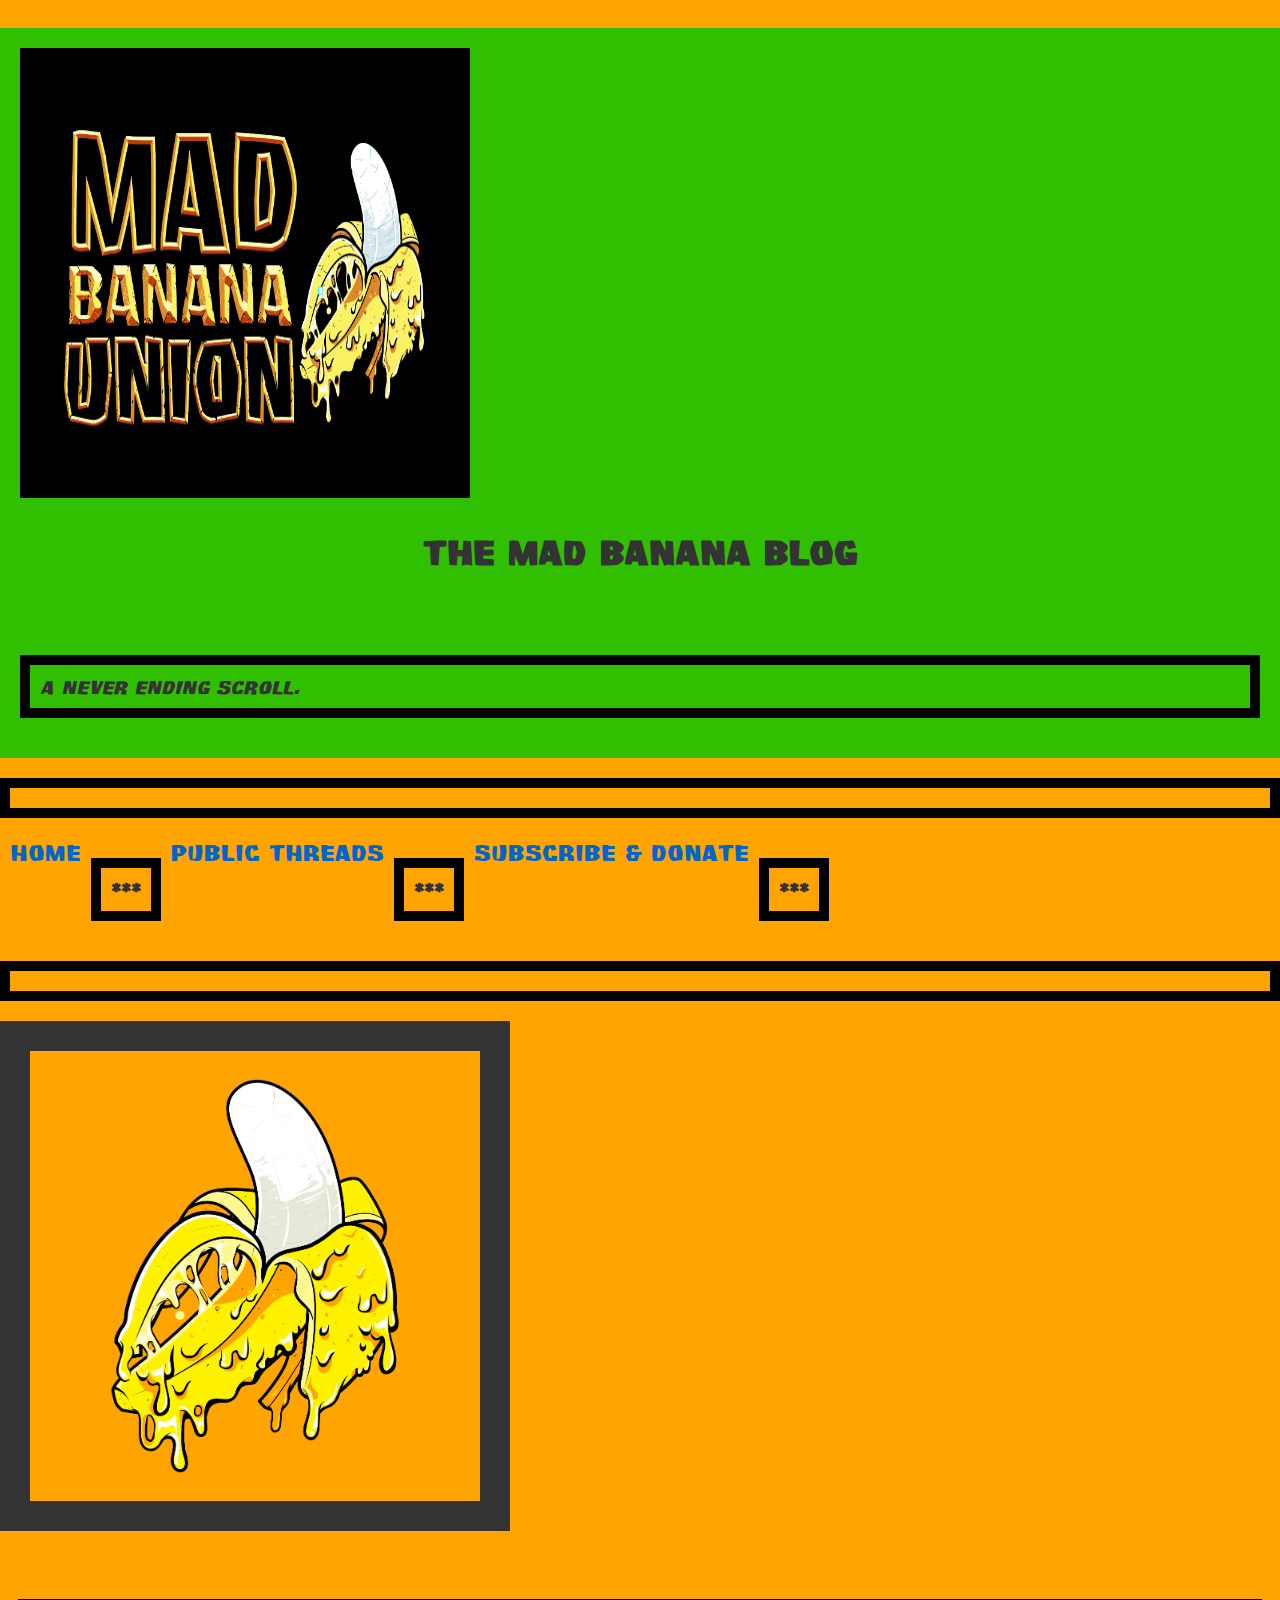
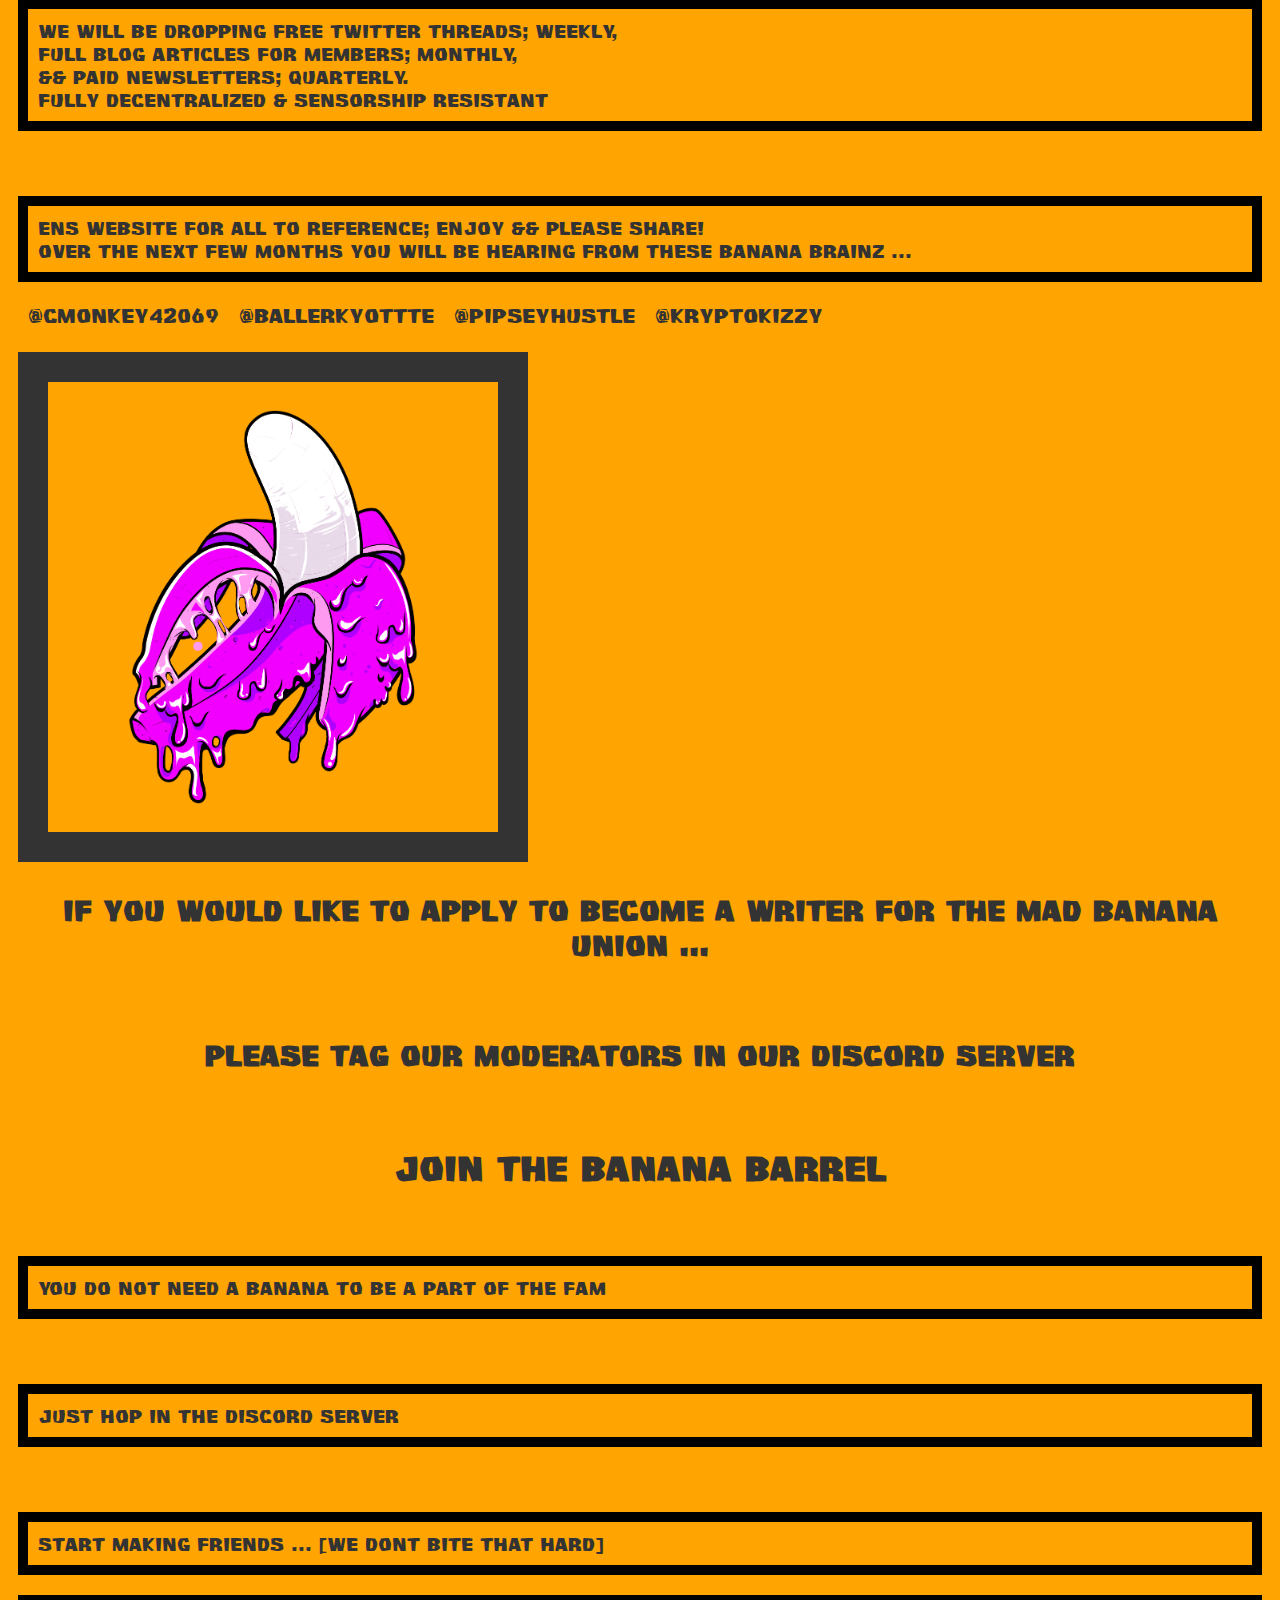
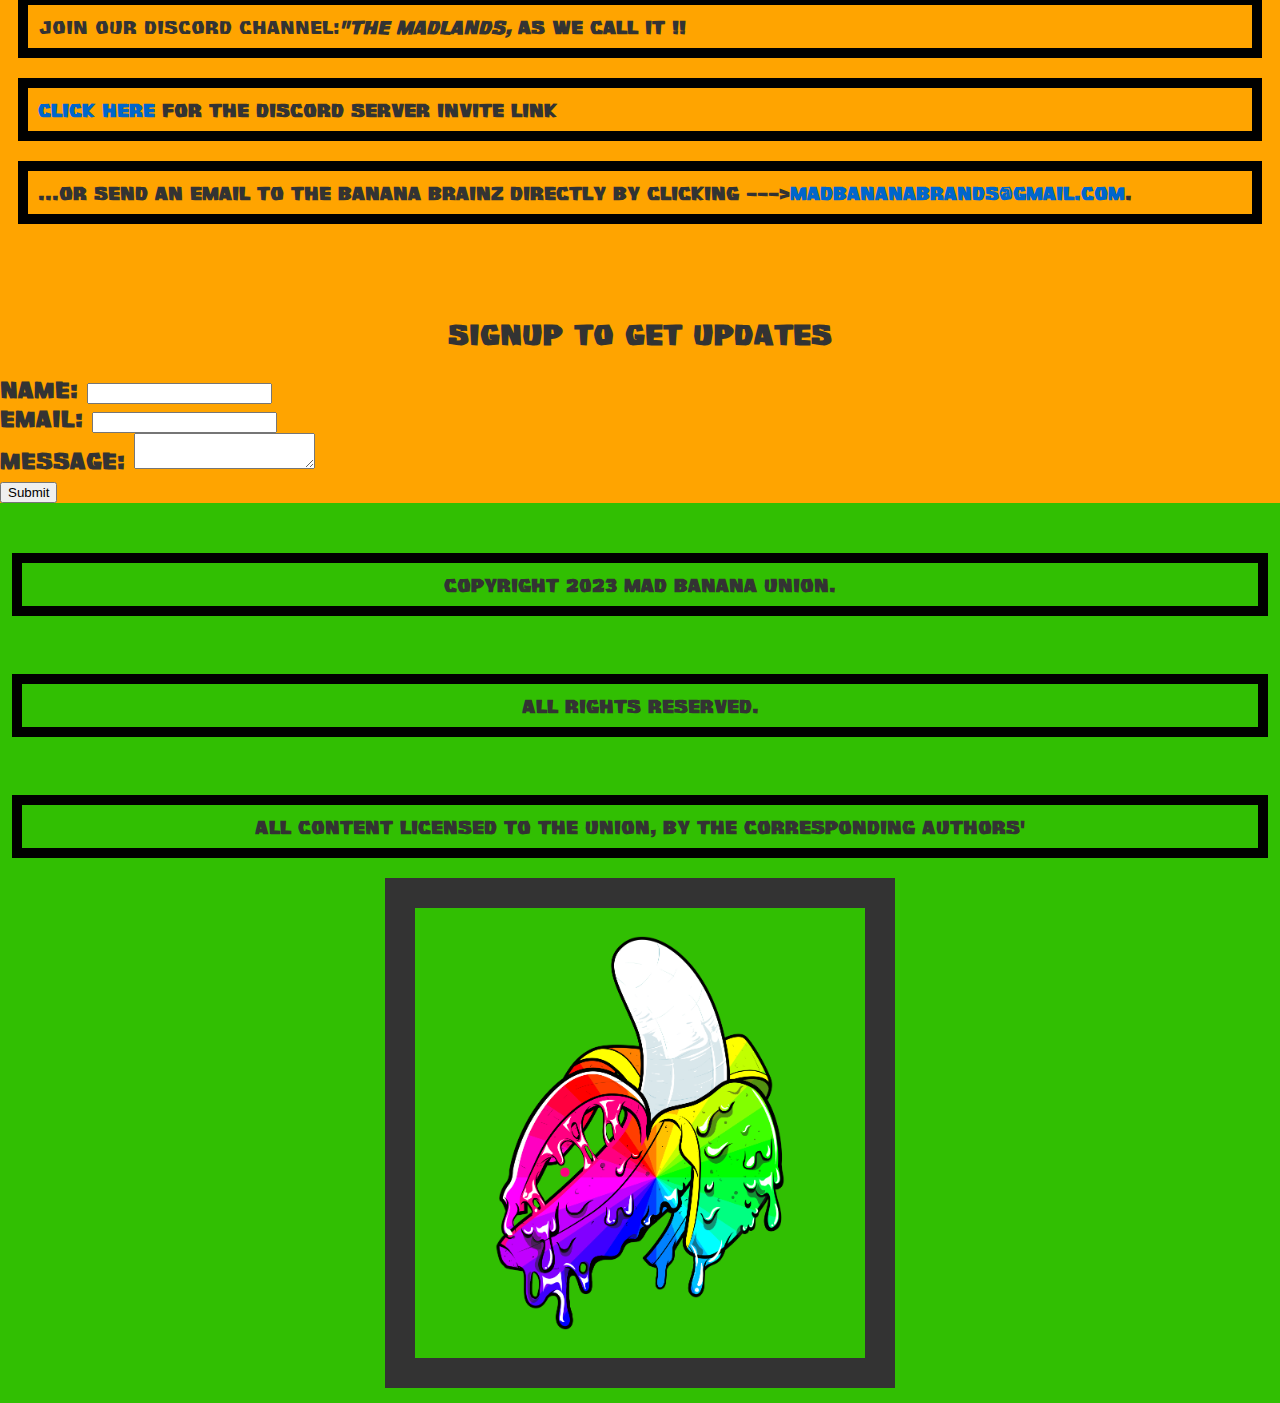
==== index.html @ 7733524b "took out rss link in the menu nav, for now." ====
<!DOCTYPE html>
<link rel="stylesheet" href="style.css">
<html lang="en">
  <head>
    <meta charset="UTF-8">
    <title>The MAD BANANA UNION Content Site-Blog-Threads-Newsletter-RSS</title>
    <!-- Google tag (gtag.js) -->
    <script async src="https://www.googletagmanager.com/gtag/js?id=G-SVJP8K6TBQ"></script>
    <script>
    window.dataLayer = window.dataLayer || [];
    function gtag(){dataLayer.push(arguments);}
    gtag('js', new Date());
    gtag('config', 'G-SVJP8K6TBQ');
    </script>
    <meta name="viewport" content="width=device-width, initial-scale=1.0">
  </head>
  <br>
  <body>
    <header>
      <img src="Mad-Banana-Union-Melting-Logo.png" alt="MBU-logo" align="center-align" width="450px" length=""450px">
      <h1><b>The Mad Banana Blog</h1></b>
      <br><p><i>A never ending scroll.</i></p>
    </header>
      <p>
        <nav>
          <ul>
            <li><a href="index.html">HOME</a></li>
            <b><p>***</p></b>
            <li><a href="threads.html">Public Threads</a></li>
            <b><p>***</p></b>
            <li><a href="money.html">Subscribe & Donate</a></li>
            <b><p>***</p></b>
          </ul>
        </nav>
      </p>
    <img src="Yellow_Artboard 1.png" alt="YellowMelt" align="center-align" border="30px">
    <main>
      <br><p>We will be dropping FREE Twitter Threads; weekly, 
      <br>Full Blog Articles for Members; monthly, 
      <br>&& Paid Newsletters; quarterly.
      <br><All consolidated here on our 
      <br>Fully Decentralized & SensorShip Resistant</p>
      <br><p>ENS Website for all to reference; enjoy && PLEASE share!
      <br>Over the next few months you will be hearing from these Banana Brainz ...</p>
      <ul>
        <br><li>@CMonkey42069</li>
        <br><li>@BallerKyottte</li>
        <br><li>@PipseyHustle</li>
        <br><li>@KryptoKizzy</li>
      </ul>
      <br><img src="Violet_Artboard 1.png" alt="VioletMelt" align="center-align" border="30px">
      <br><h2>If YOU would like to apply to become a writer for the Mad Banana Union ... </h2>
      <br><h2>Please tag our moderators in our Discord Server</h2>
      <br><h1>Join the Banana Barrel</h1>
      <br><p>You do not need a Banana to be a part of the FAM </p>
      <br><p>Just hop in the discord server</p>
      <br><p> start making friends ... [WE dont Bite THAT Hard]</p>
      <p> Join our Discord Channel:<b><i>"The MadLands,<b></i> as we call it !! </p>
      <p><a href="https://discord.com/invite/mad-banana-union-865627687414005800">Click HERE</a> for the Discord Server Invite Link</p>
      <p>...Or send an email to the Banana Brainz directly by clicking ---><a href="mailto:madbananabrands@gmail.com">MadBananaBrands@gmail.com</a>.</p>
    </main>
    <br>
    <body>
      <h2>Signup to get updates</h2>
      <forSignup to get updatesp" method="POST">
        <label for="name">Name:</label>
        <input type="text" id="name" name="name"><br>
    
        <label for="email">Email:</label>
        <input type="email" id="email" name="email"><br>
    
        <label for="message">Message:</label>
        <textarea id="message" name="message"></textarea><br>
    
        <input type="submit" value="Submit">
      </form>
    </body>
    <footer>
      <align="left">
      <br><p>CopyRight 2023 Mad Banana Union.</p>
      <br><p>All Rights Reserved.</p>
        <br><p>All Content Licensed to the Union, by the corresponding Authors' </p></align>
        <img src="Rainbow_Artboard 1.png" alt="RainBowMelt" align="center-align" border="30px">
    </footer>
  </body>
</html>
---- style.css ----
/* Global Styles */
body {
  font-family: 'survivant', Arial, sans-serif;
  background-color: #ffa400;
  color: #333;
  margin: 0;
  padding: 0;
  font-size: 24px;
}

a {
  color: #0066cc;
  text-decoration: none;
}

a:hover {
  text-decoration: underline;
}

/* Header Styles */
header {
  background-color: #31bf02;
  padding: 20px;
  font-size: 34px;
  align: center;
}

h1 {
  font-size: 36px;
  font-weight: bold;
  text-align: center;
  color: #333;
}

h2 {
  font-size: 30px;
  font-weight: bold;
  text-align: center;
  color: #333;
}

h3 {
  font-size: 24px;
  font-weight: bold;
  text-align: center;
  color: #333;
}
/* Navigation Styles */
nav {
  display: flex;
  justify-content: space-between;
  align-items: center;
}

ul {
  list-style: none;
  margin: 0;
  padding: 0;
  display: flex;
}

li {
  margin: 0 10px;
}

/* Main Content Styles */
main {
  padding: 18px;
  font-size: 22px;
}

img {
	max-width: 75%;
	height:450px;
	width:450px;
	align:center;
}

p {
	font-size: 20px;
	border: 10px solid black;
	padding: 10px;
	align: center;
}

/* Footer Styles */
footer {
  background-color: #31bf02;
  padding: 12px;
  text-align: center;
  font-size: 16px;
}

/* Custom Font */
@font-face {
  font-family: 'survivant';
  src: url('survivant.ttf') format('truetype');
}
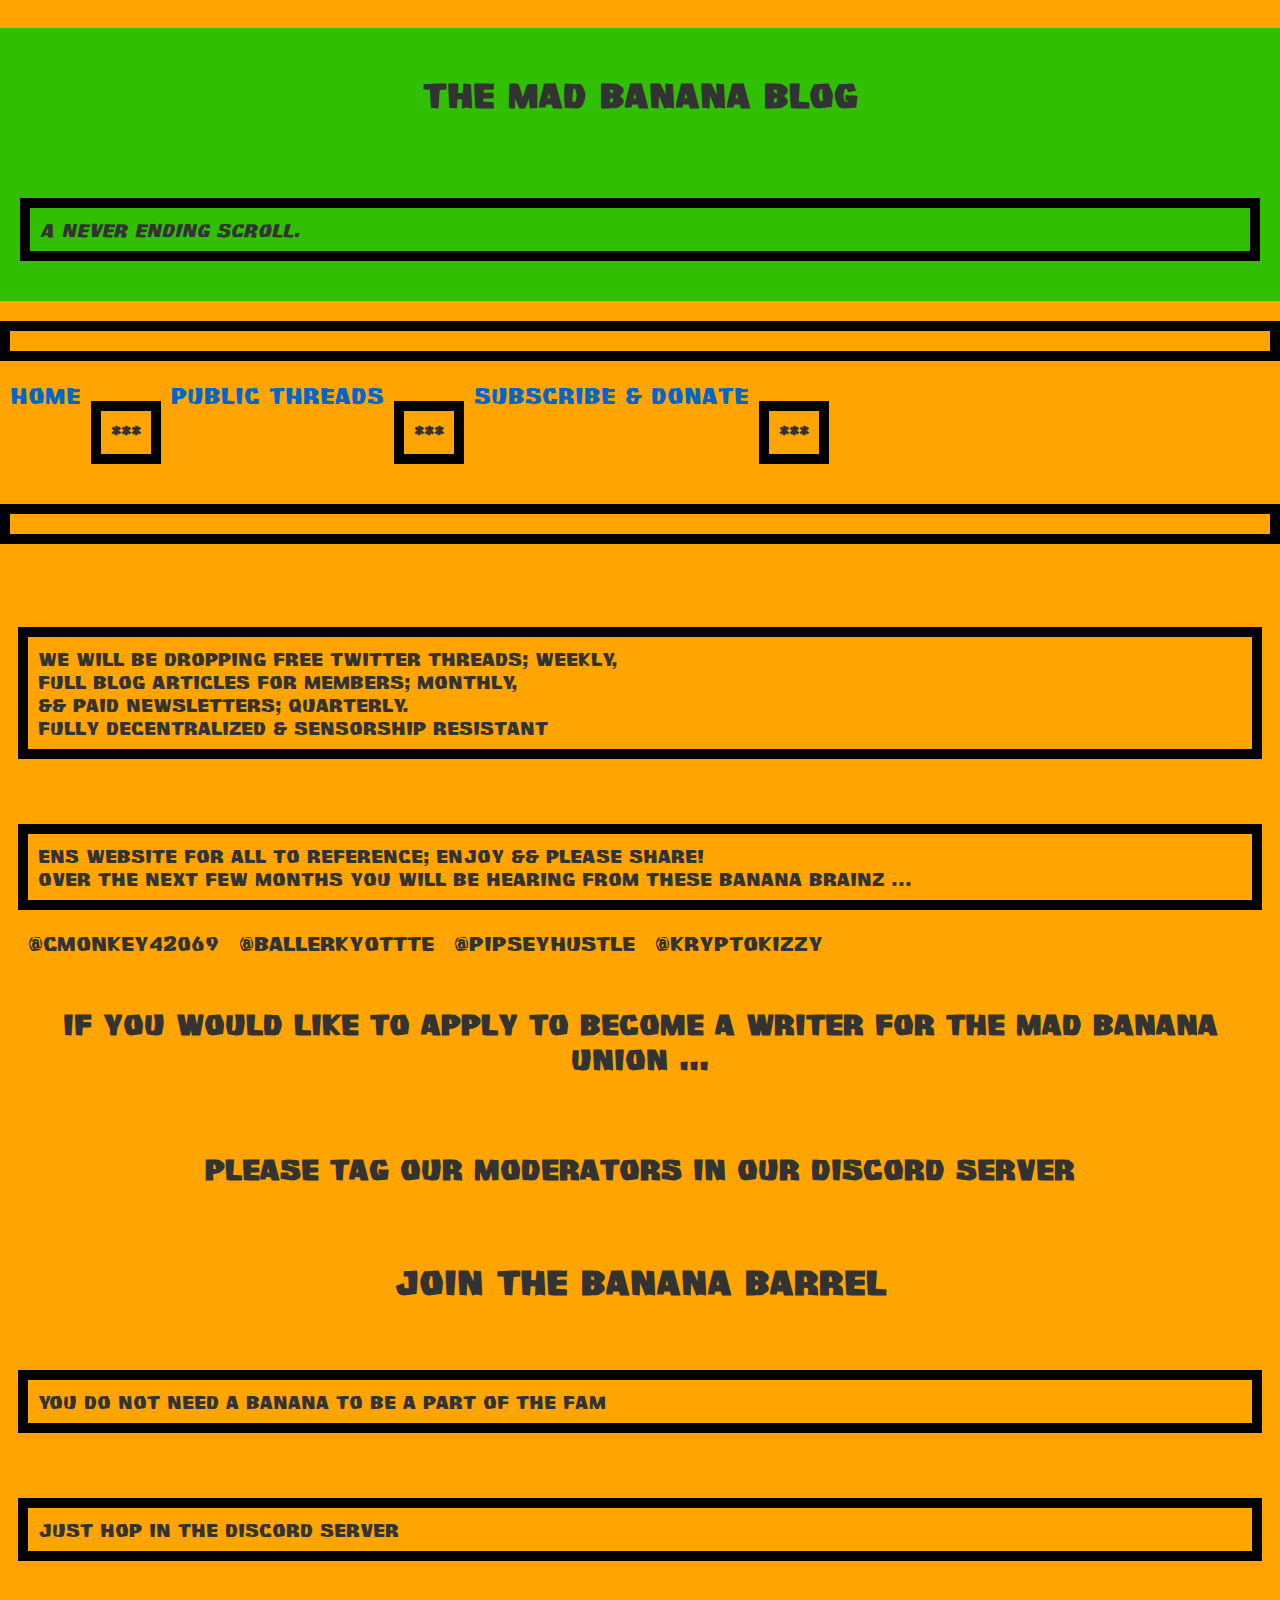
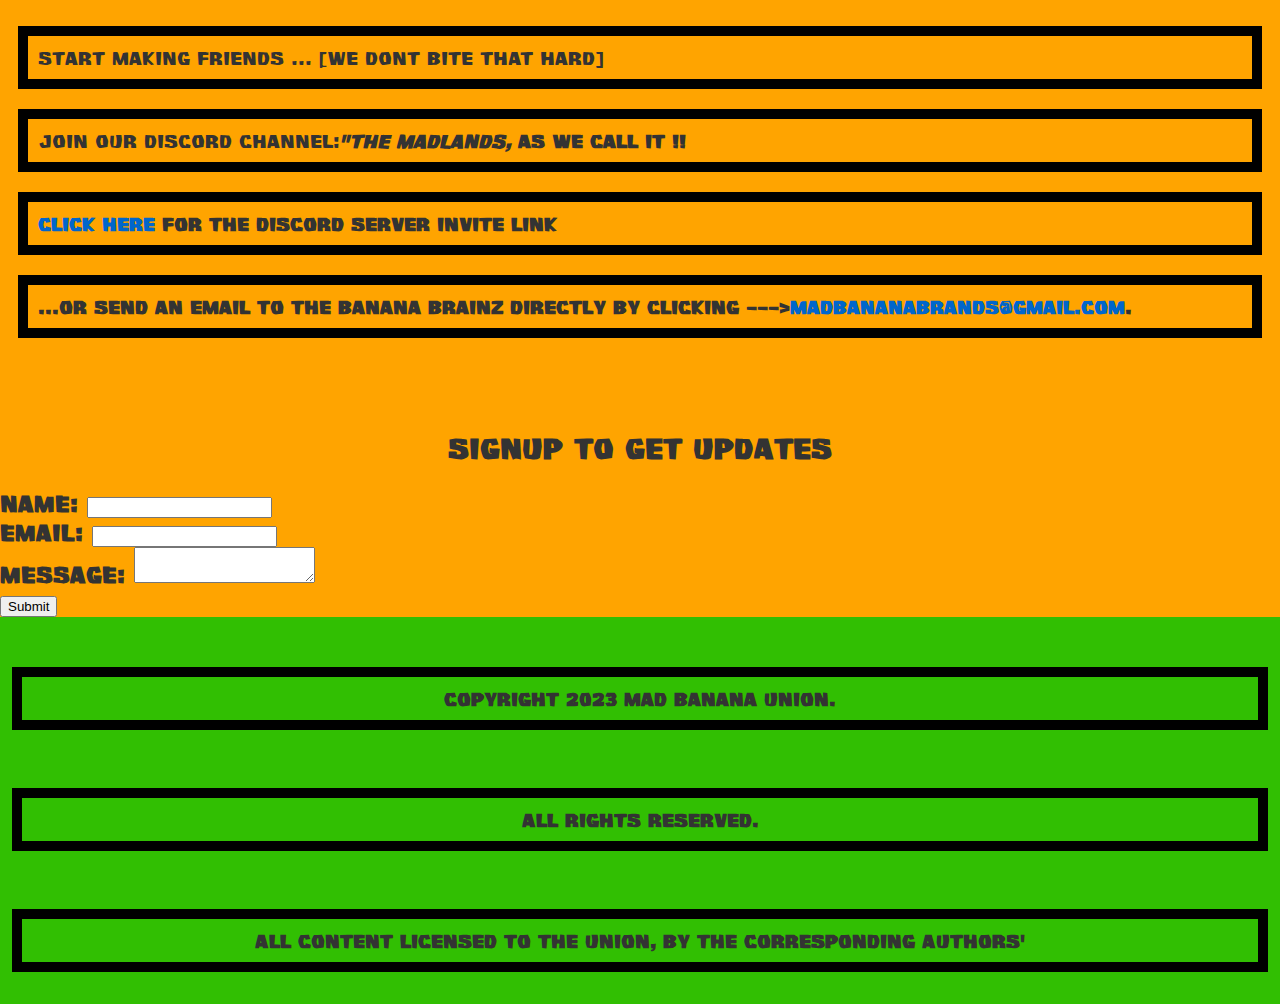
==== commit 699284a8: "took out all the images while we design the layout" ====
--- a/index.html
+++ b/index.html
@@ -17,7 +17,6 @@
   <br>
   <body>
     <header>
-      <img src="Mad-Banana-Union-Melting-Logo.png" alt="MBU-logo" align="center-align" width="450px" length=""450px">
       <h1><b>The Mad Banana Blog</h1></b>
       <br><p><i>A never ending scroll.</i></p>
     </header>
@@ -33,7 +32,6 @@
           </ul>
         </nav>
       </p>
-    <img src="Yellow_Artboard 1.png" alt="YellowMelt" align="center-align" border="30px">
     <main>
       <br><p>We will be dropping FREE Twitter Threads; weekly, 
       <br>Full Blog Articles for Members; monthly, 
@@ -48,7 +46,6 @@
         <br><li>@PipseyHustle</li>
         <br><li>@KryptoKizzy</li>
       </ul>
-      <br><img src="Violet_Artboard 1.png" alt="VioletMelt" align="center-align" border="30px">
       <br><h2>If YOU would like to apply to become a writer for the Mad Banana Union ... </h2>
       <br><h2>Please tag our moderators in our Discord Server</h2>
       <br><h1>Join the Banana Barrel</h1>
@@ -80,7 +77,6 @@
       <br><p>CopyRight 2023 Mad Banana Union.</p>
       <br><p>All Rights Reserved.</p>
         <br><p>All Content Licensed to the Union, by the corresponding Authors' </p></align>
-        <img src="Rainbow_Artboard 1.png" alt="RainBowMelt" align="center-align" border="30px">
     </footer>
   </body>
 </html>
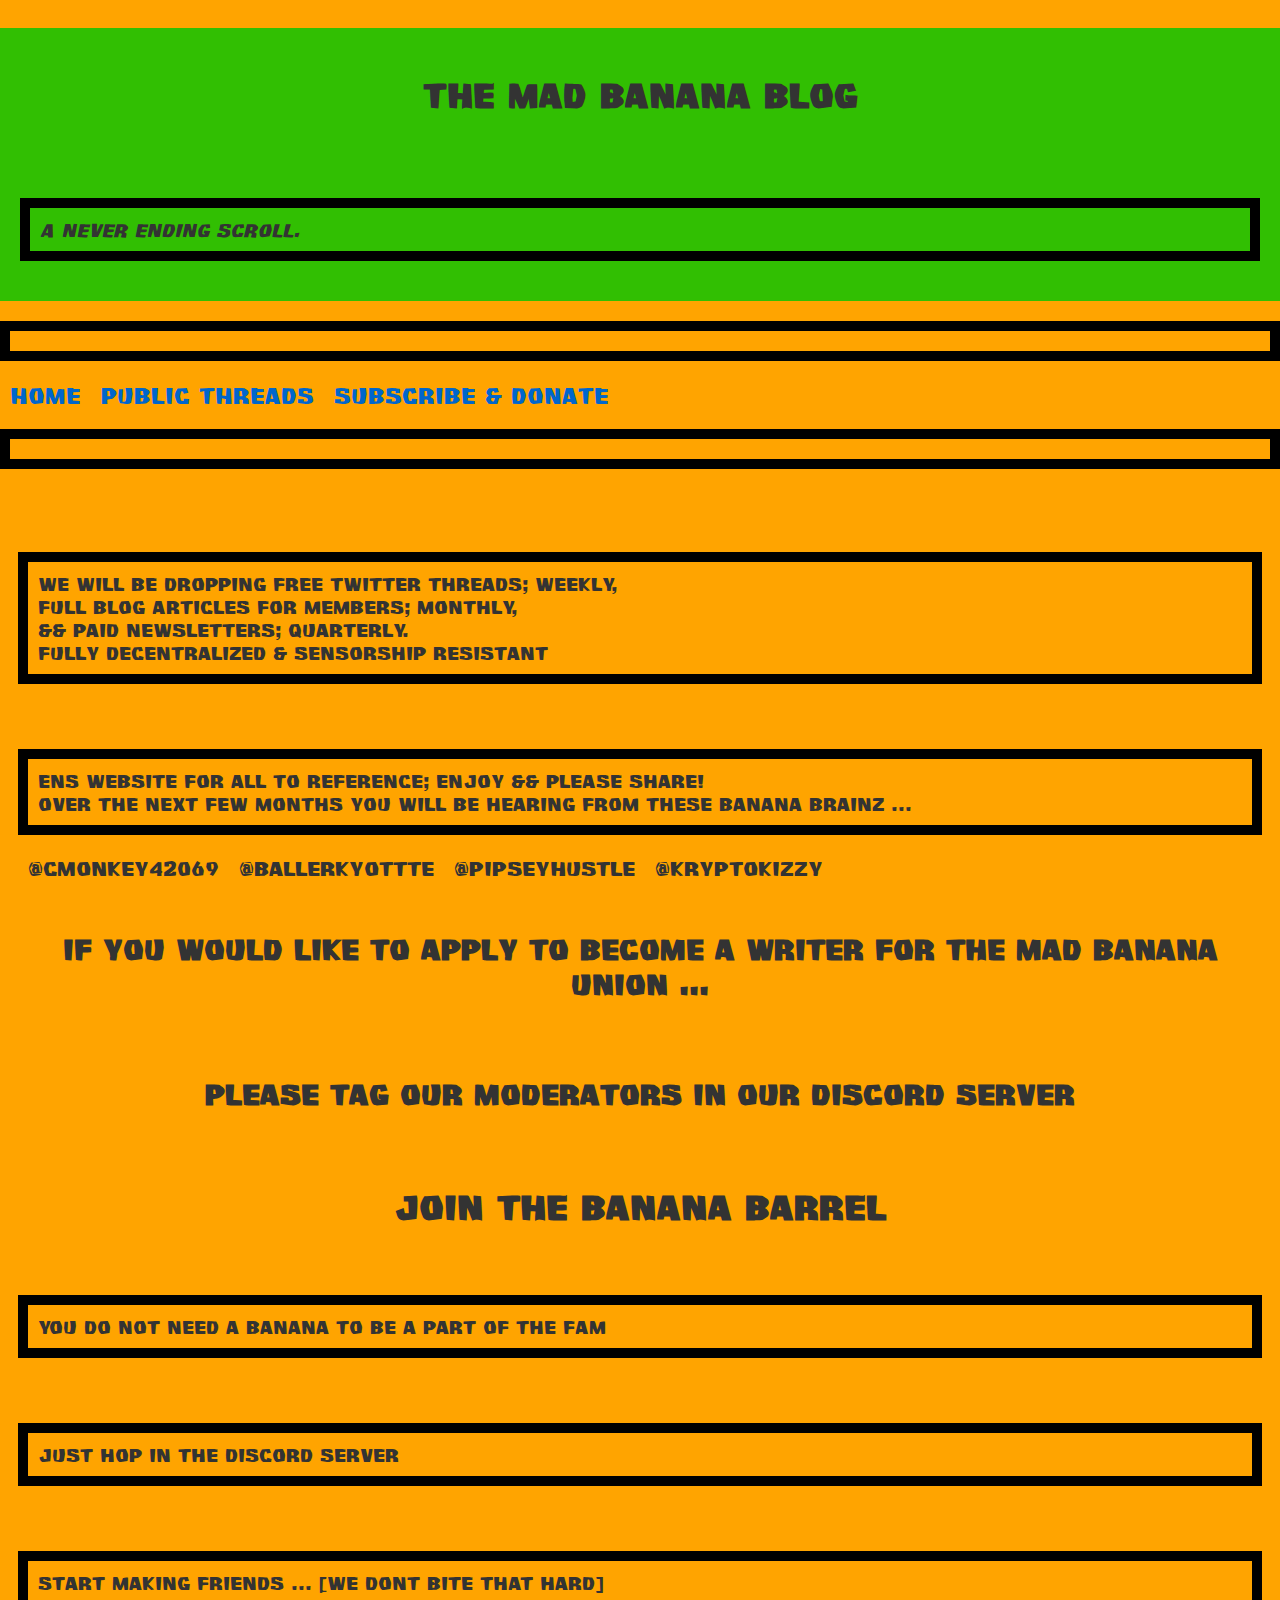
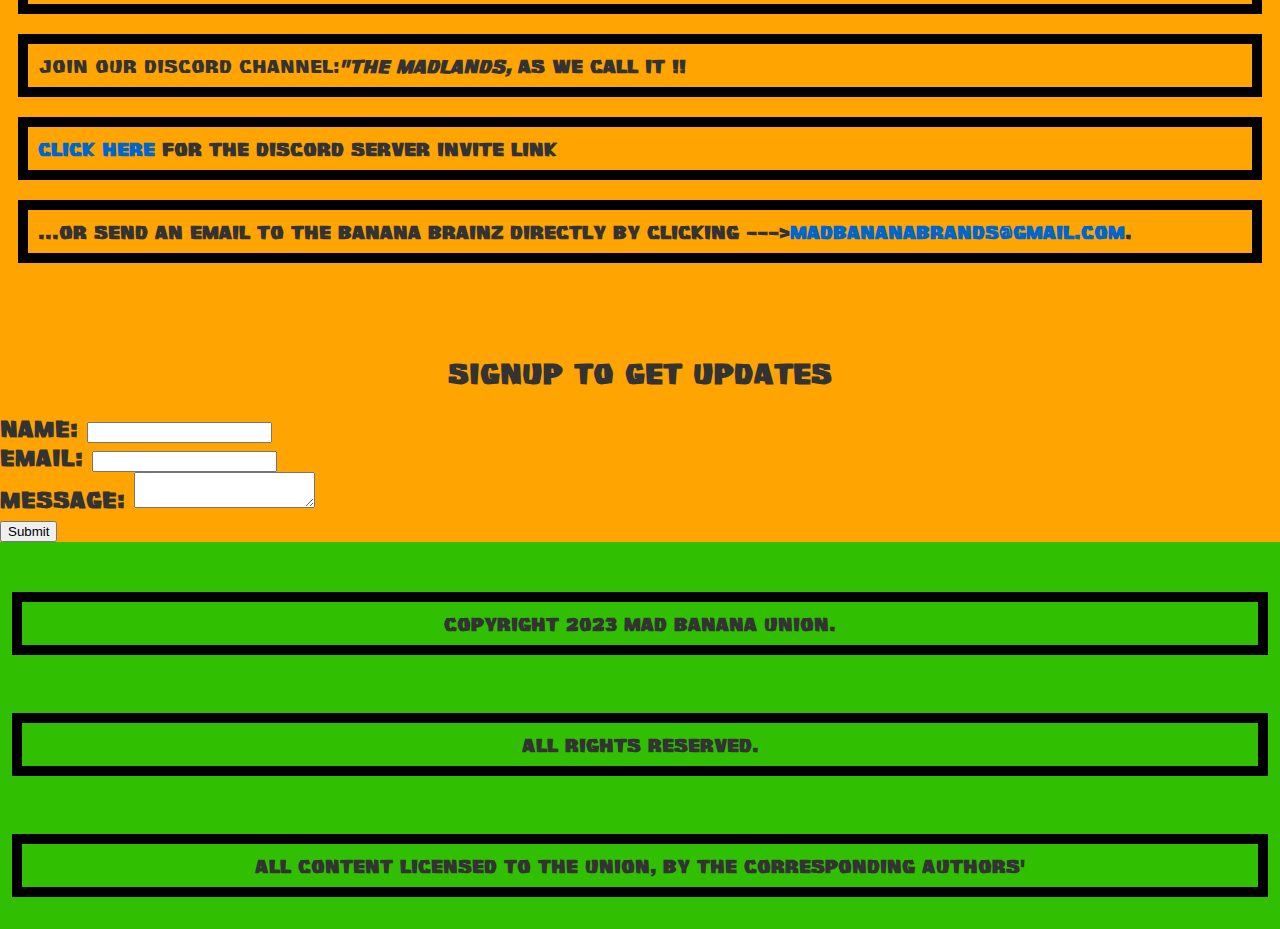
==== commit 8426f0f1: "took out the astericks in the nav menu" ====
--- a/index.html
+++ b/index.html
@@ -24,11 +24,8 @@
         <nav>
           <ul>
             <li><a href="index.html">HOME</a></li>
-            <b><p>***</p></b>
             <li><a href="threads.html">Public Threads</a></li>
-            <b><p>***</p></b>
             <li><a href="money.html">Subscribe & Donate</a></li>
-            <b><p>***</p></b>
           </ul>
         </nav>
       </p>
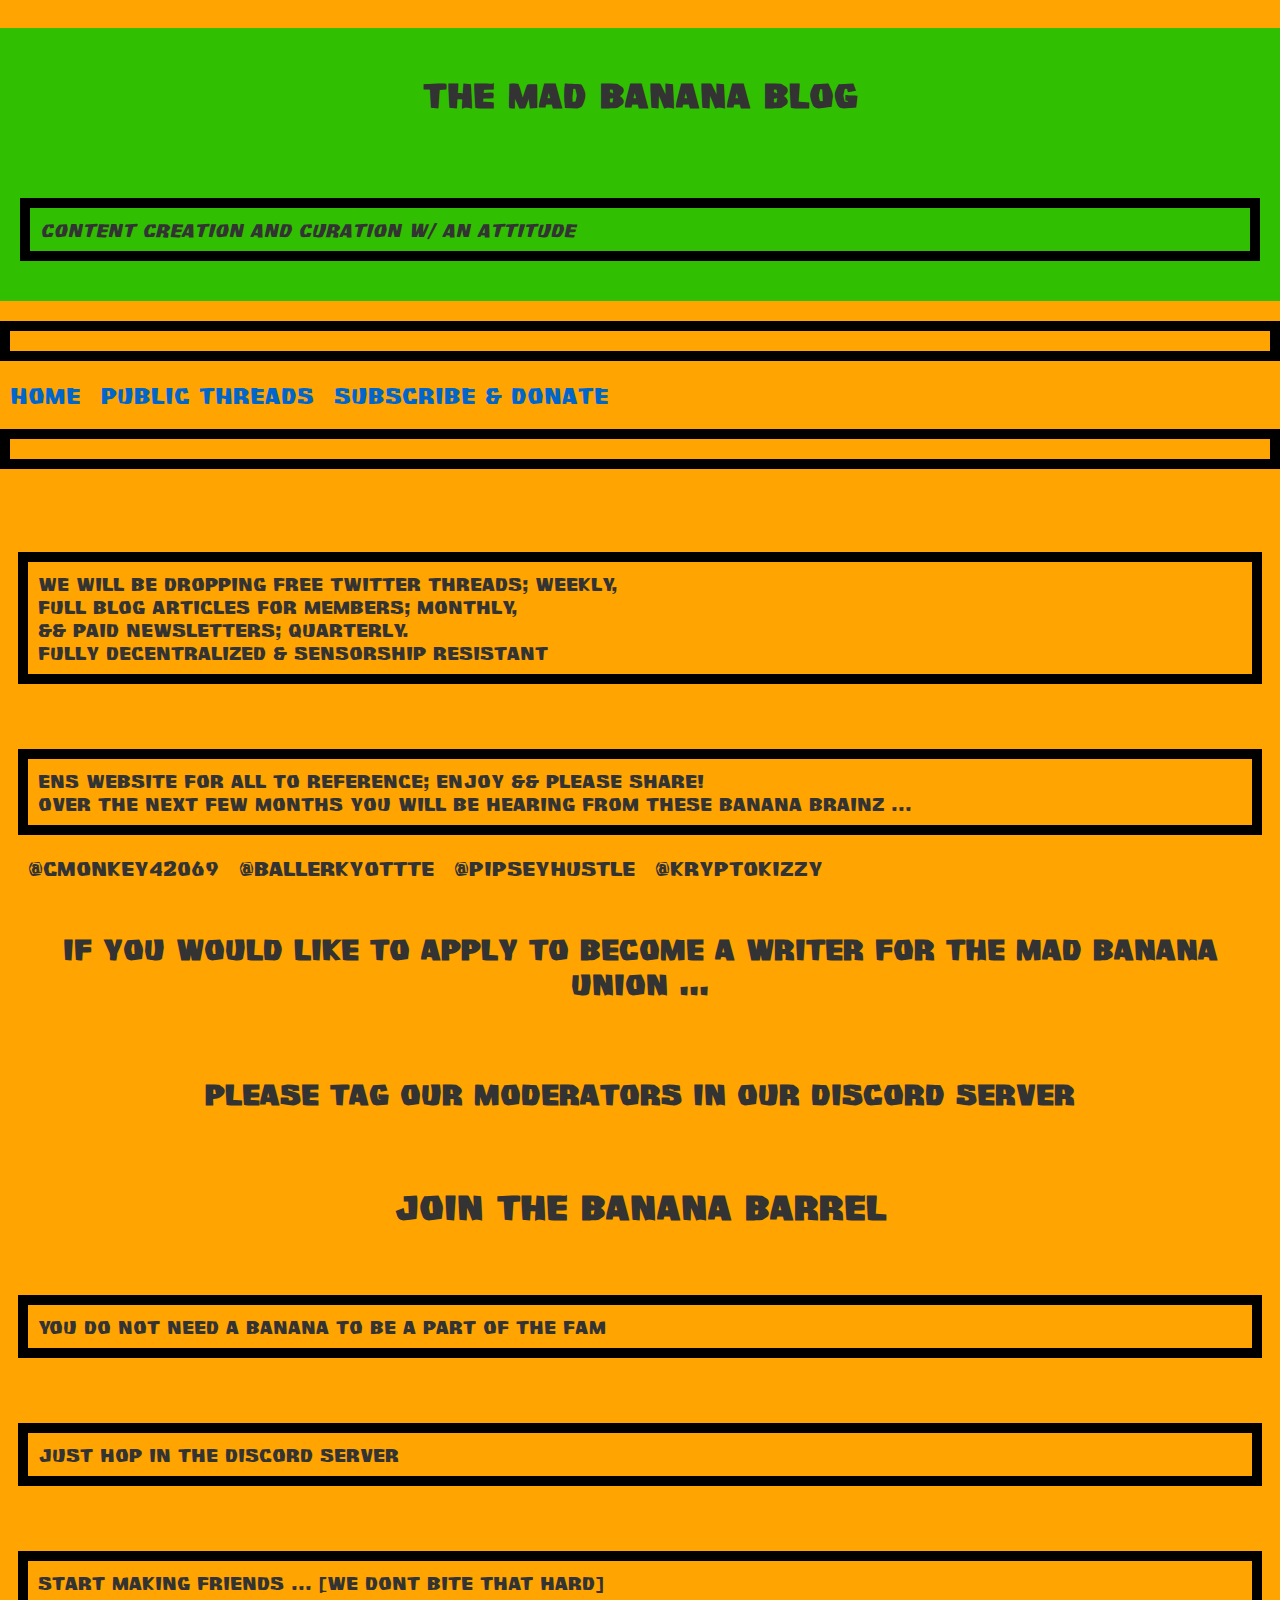
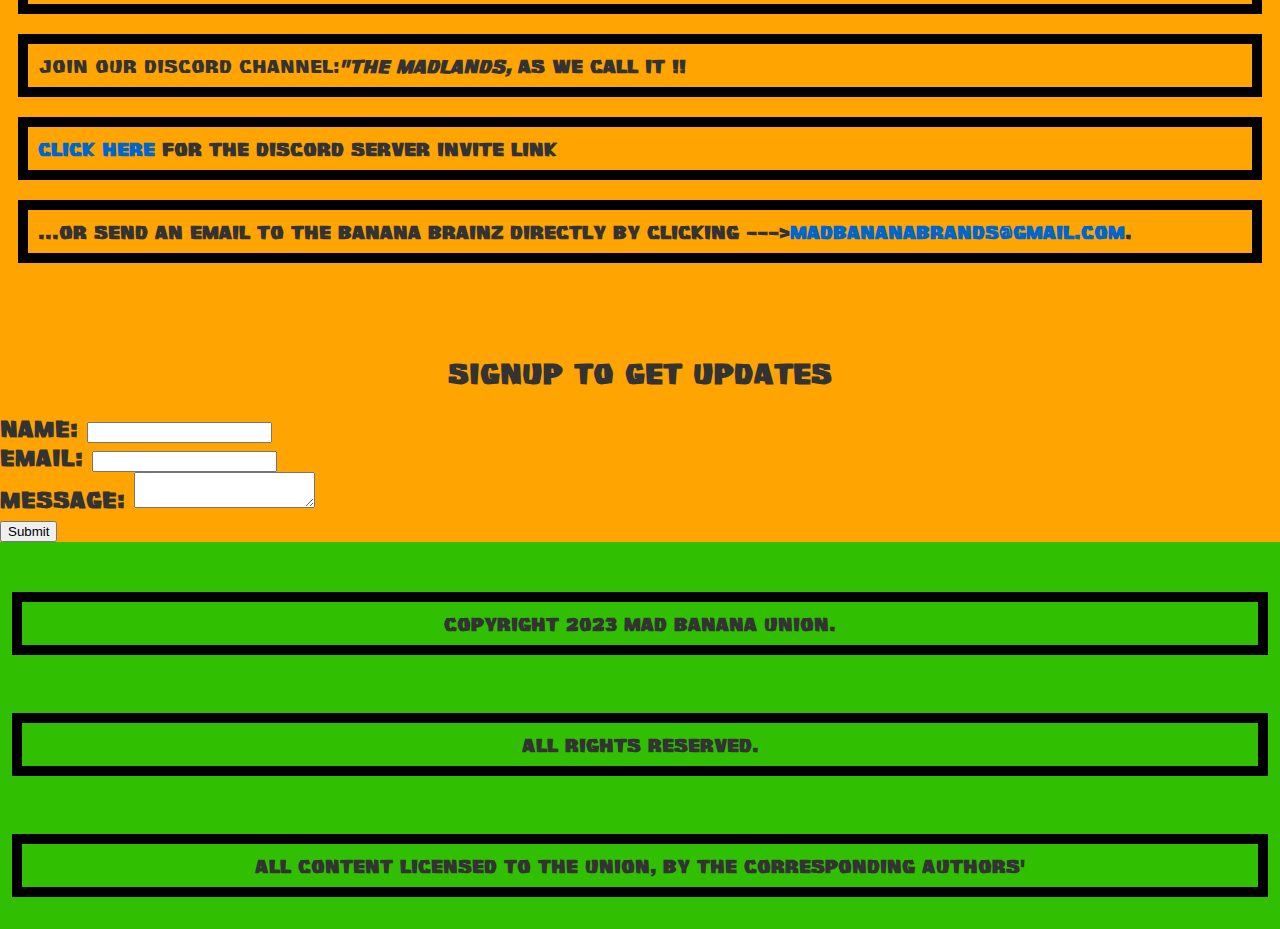
==== commit f409ecb0: "update sub heading on homepage" ====
--- a/index.html
+++ b/index.html
@@ -18,7 +18,9 @@
   <body>
     <header>
       <h1><b>The Mad Banana Blog</h1></b>
-      <br><p><i>A never ending scroll.</i></p>
+      <br><p><i>
+        Content Creation and Curation w/ an attitude
+      </i></p>
     </header>
       <p>
         <nav>
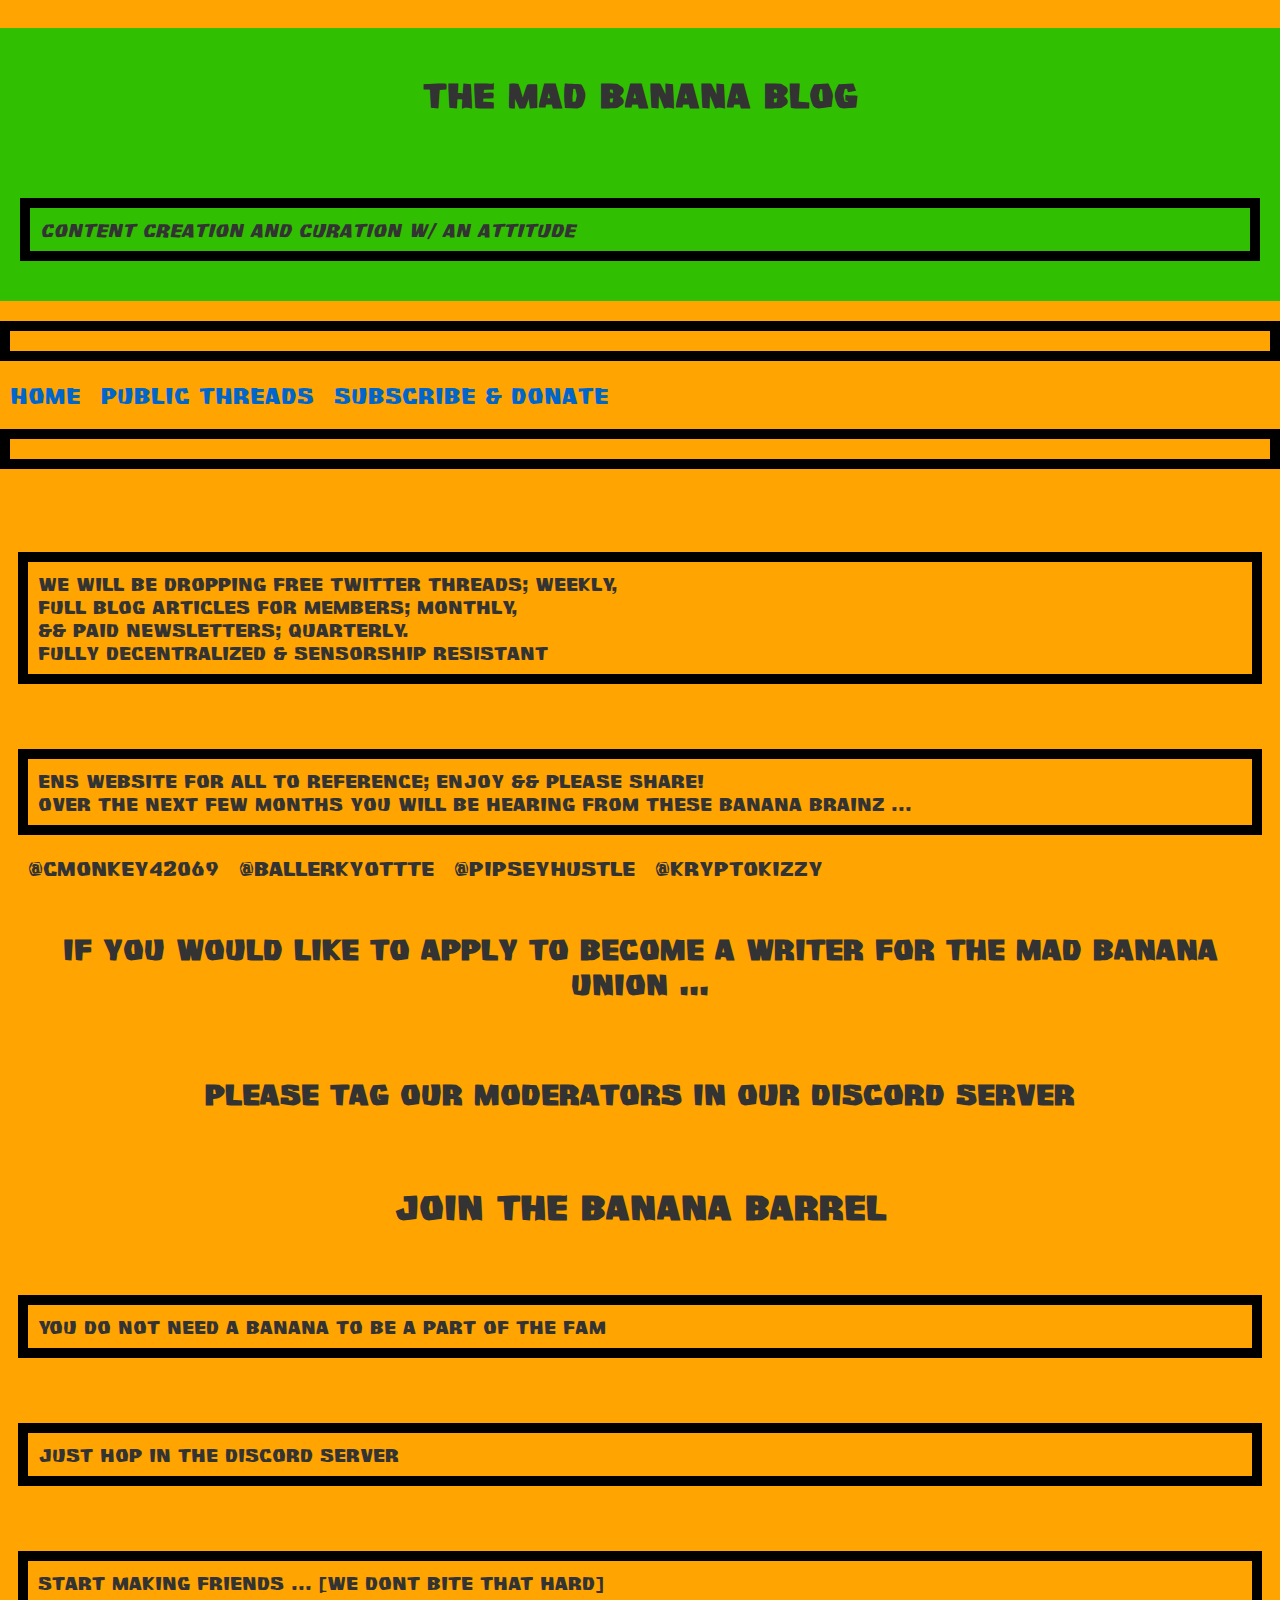
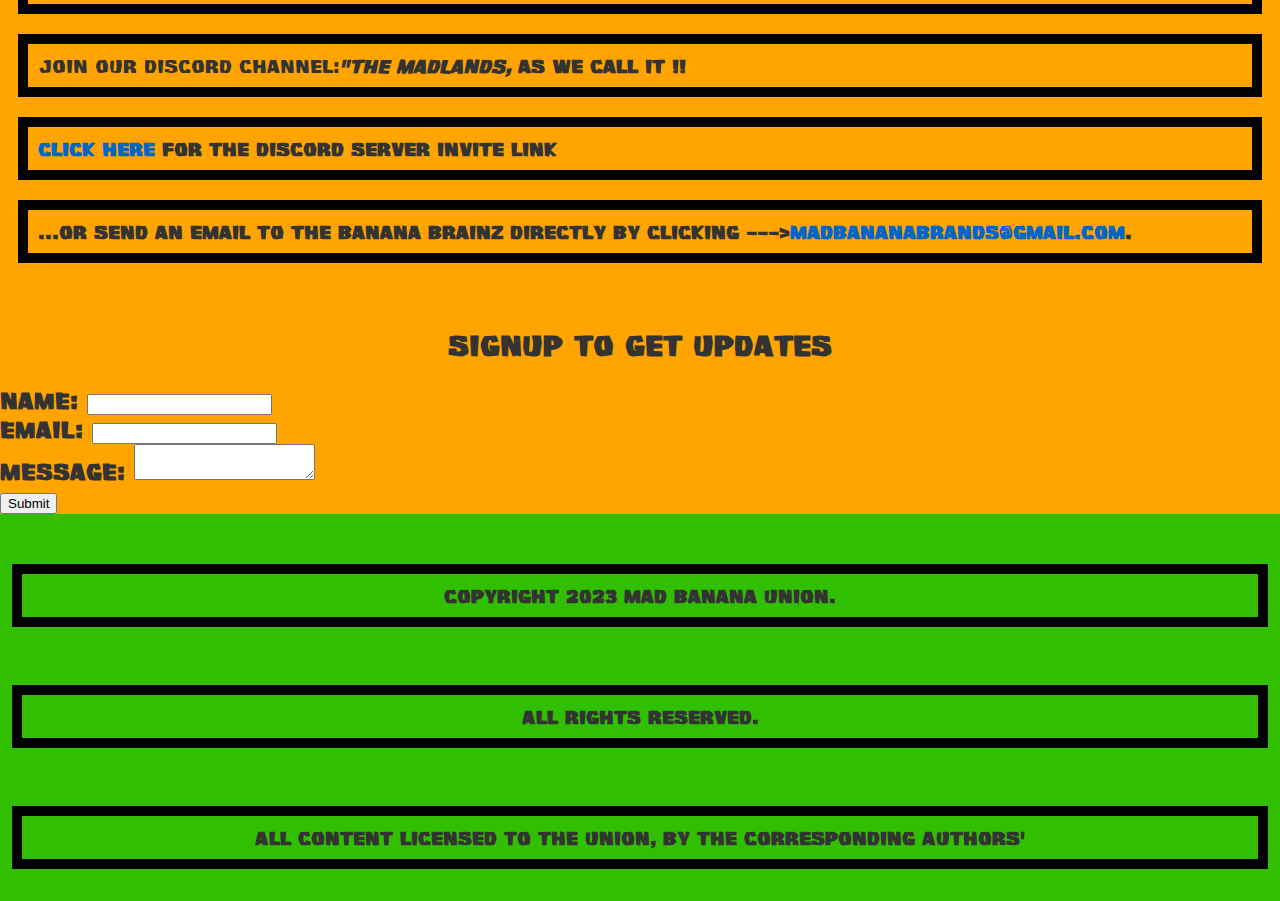
==== commit a2e334db: "break lines updated for syntax and aesthtic" ====
--- a/index.html
+++ b/index.html
@@ -18,9 +18,7 @@
   <body>
     <header>
       <h1><b>The Mad Banana Blog</h1></b>
-      <br><p><i>
-        Content Creation and Curation w/ an attitude
-      </i></p>
+      <br><p><i>Content Creation and Curation w/ an attitude</i></p>
     </header>
       <p>
         <nav>
@@ -55,19 +53,18 @@
       <p><a href="https://discord.com/invite/mad-banana-union-865627687414005800">Click HERE</a> for the Discord Server Invite Link</p>
       <p>...Or send an email to the Banana Brainz directly by clicking ---><a href="mailto:madbananabrands@gmail.com">MadBananaBrands@gmail.com</a>.</p>
     </main>
-    <br>
     <body>
       <h2>Signup to get updates</h2>
       <forSignup to get updatesp" method="POST">
         <label for="name">Name:</label>
-        <input type="text" id="name" name="name"><br>
-    
+        <input type="text" id="name" name="name">
+        <br>
         <label for="email">Email:</label>
-        <input type="email" id="email" name="email"><br>
-    
+        <input type="email" id="email" name="email">
+        <br>
         <label for="message">Message:</label>
-        <textarea id="message" name="message"></textarea><br>
-    
+        <textarea id="message" name="message"></textarea>
+        <br>
         <input type="submit" value="Submit">
       </form>
     </body>
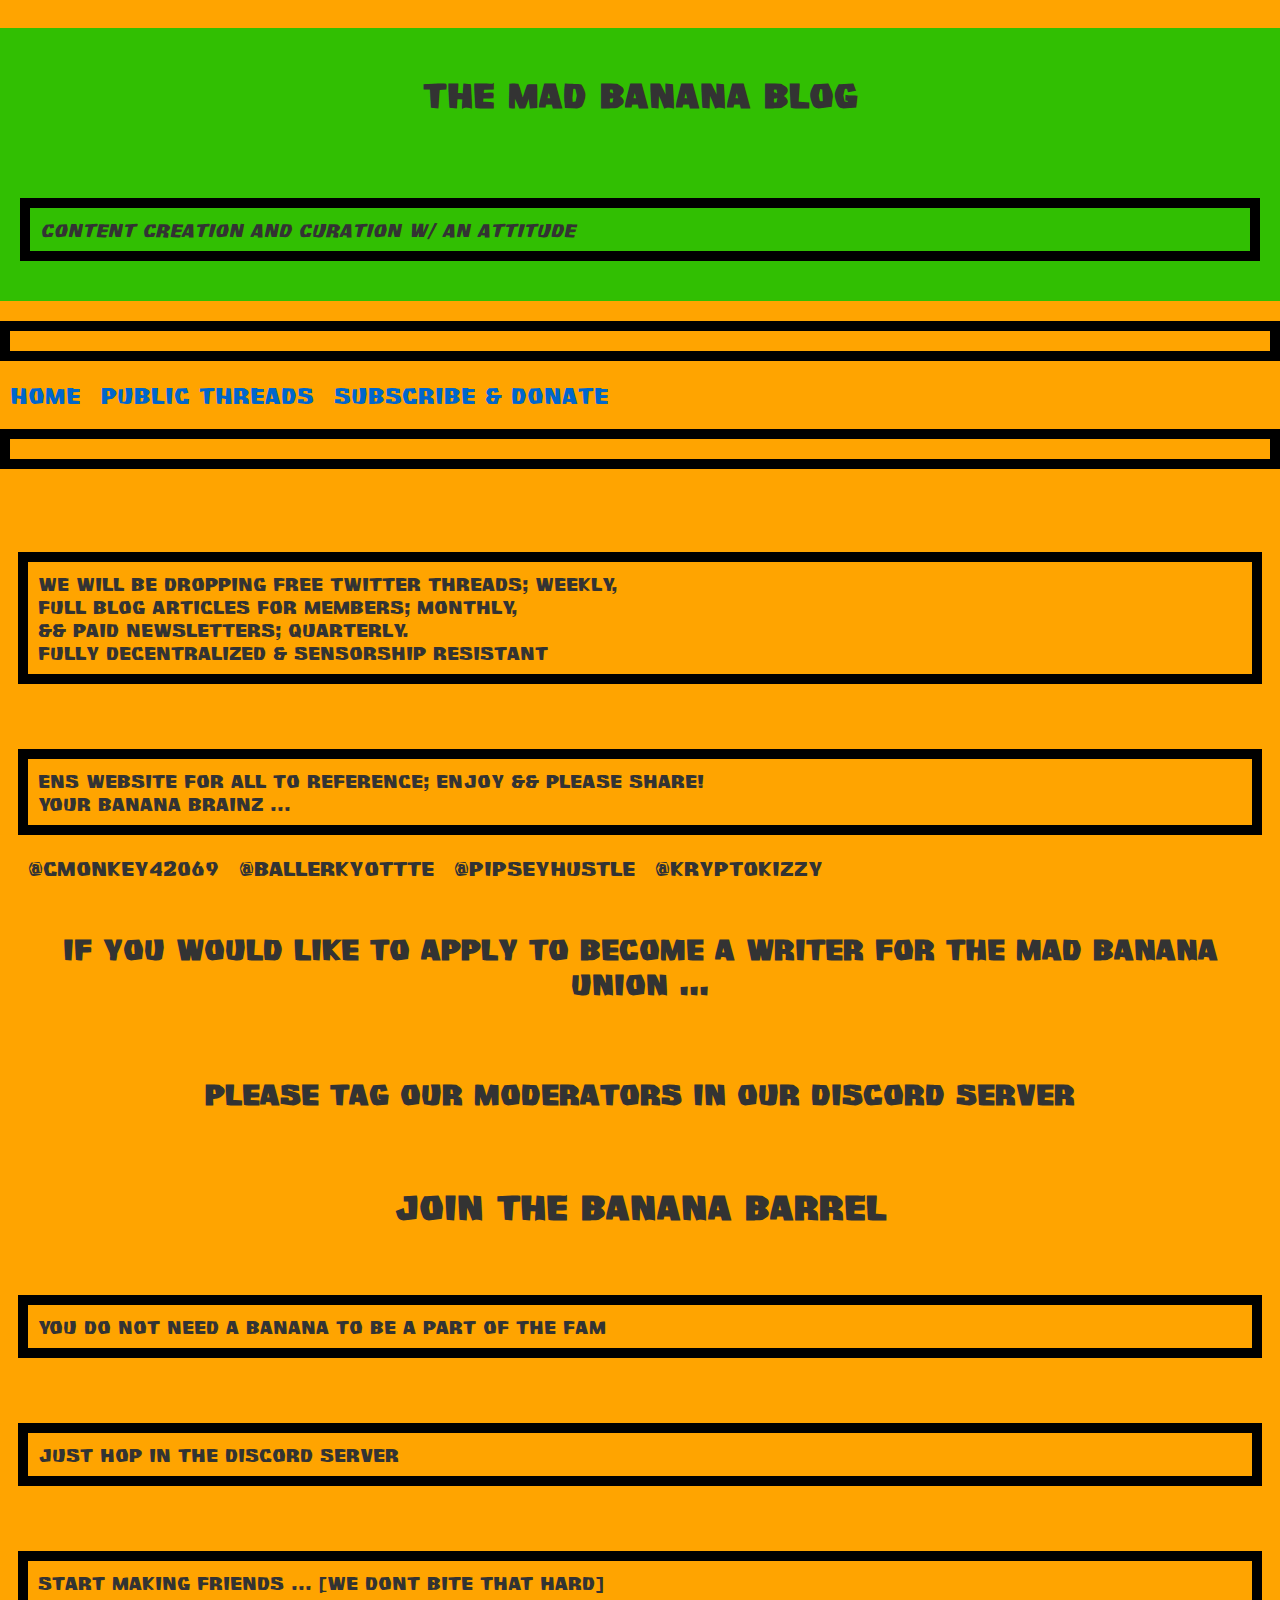
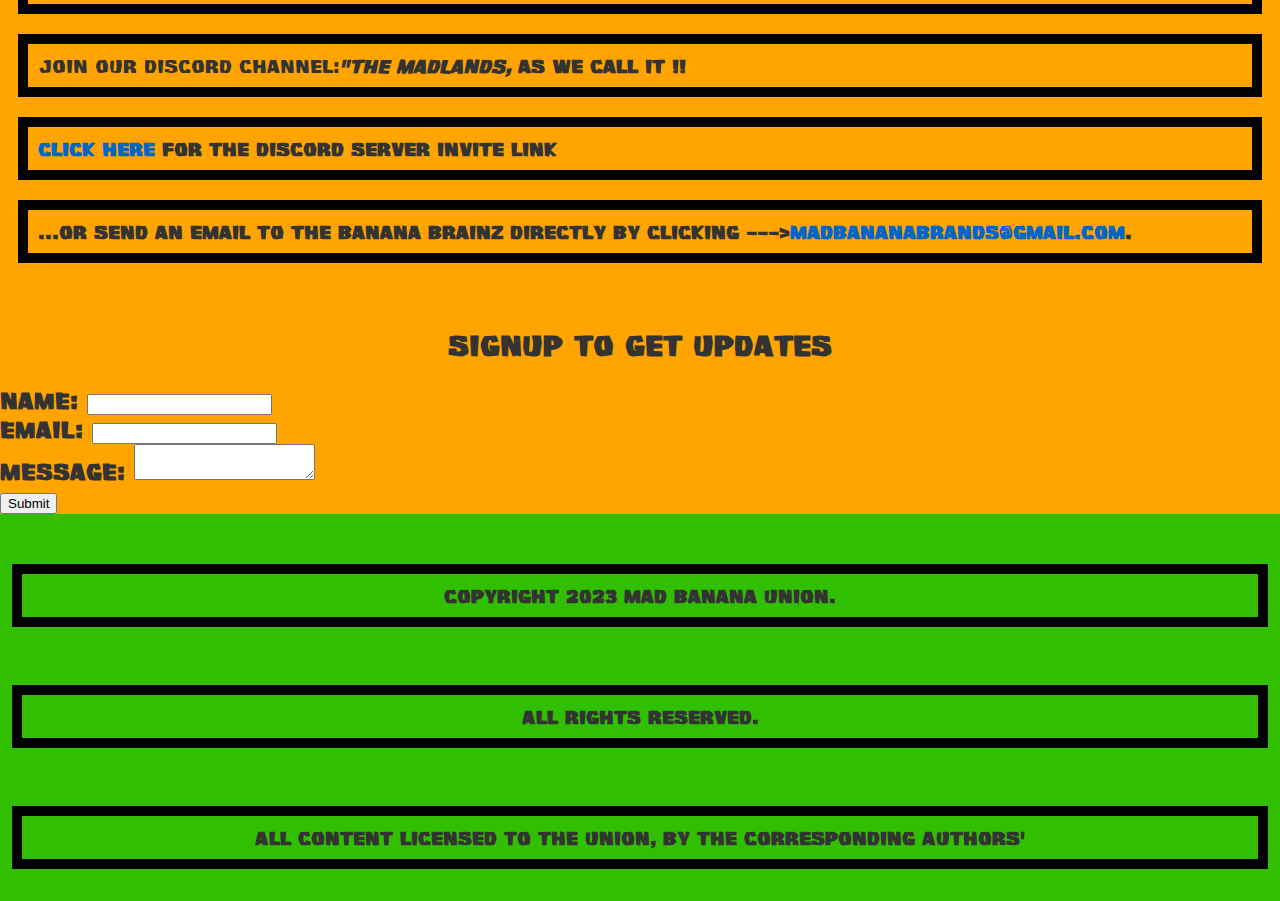
==== commit decff4e5: "banana brainz section heading" ====
--- a/index.html
+++ b/index.html
@@ -36,7 +36,7 @@
       <br><All consolidated here on our 
       <br>Fully Decentralized & SensorShip Resistant</p>
       <br><p>ENS Website for all to reference; enjoy && PLEASE share!
-      <br>Over the next few months you will be hearing from these Banana Brainz ...</p>
+      <br>Your Banana Brainz ...</p>
       <ul>
         <br><li>@CMonkey42069</li>
         <br><li>@BallerKyottte</li>
